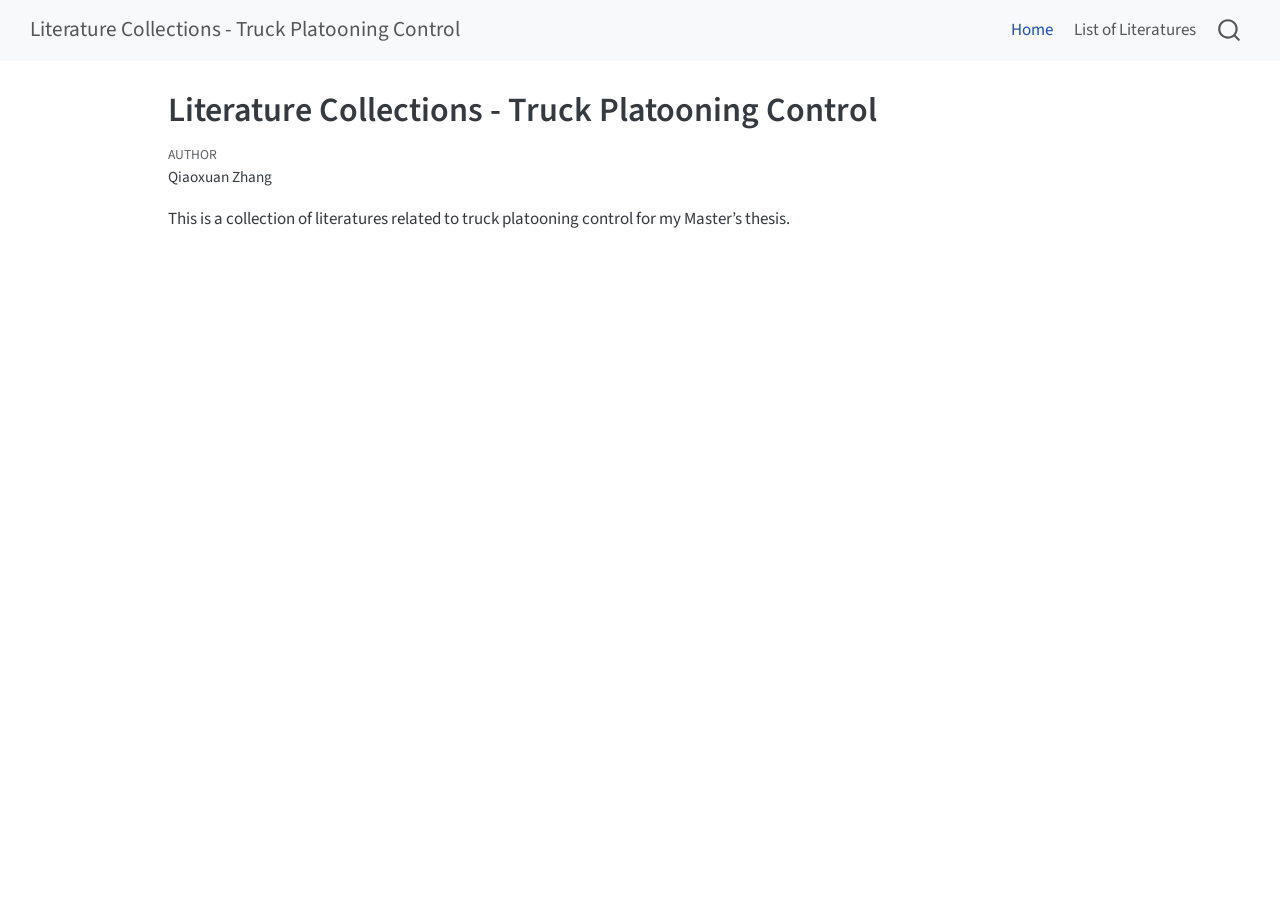
==== docs/index.html @ a7d14508 "created project and updated bib sources" ====
<!DOCTYPE html>
<html xmlns="http://www.w3.org/1999/xhtml" lang="en" xml:lang="en"><head>

<meta charset="utf-8">
<meta name="generator" content="quarto-1.8.27">

<meta name="viewport" content="width=device-width, initial-scale=1.0, user-scalable=yes">

<meta name="author" content="Qiaoxuan Zhang">

<title>Literature Collections - Truck Platooning Control</title>
<style>
code{white-space: pre-wrap;}
span.smallcaps{font-variant: small-caps;}
div.columns{display: flex; gap: min(4vw, 1.5em);}
div.column{flex: auto; overflow-x: auto;}
div.hanging-indent{margin-left: 1.5em; text-indent: -1.5em;}
ul.task-list{list-style: none;}
ul.task-list li input[type="checkbox"] {
  width: 0.8em;
  margin: 0 0.8em 0.2em -1em; /* quarto-specific, see https://github.com/quarto-dev/quarto-cli/issues/4556 */ 
  vertical-align: middle;
}
</style>


<script src="site_libs/quarto-nav/quarto-nav.js"></script>
<script src="site_libs/quarto-nav/headroom.min.js"></script>
<script src="site_libs/clipboard/clipboard.min.js"></script>
<script src="site_libs/quarto-search/autocomplete.umd.js"></script>
<script src="site_libs/quarto-search/fuse.min.js"></script>
<script src="site_libs/quarto-search/quarto-search.js"></script>
<meta name="quarto:offset" content="./">
<script src="site_libs/quarto-html/quarto.js" type="module"></script>
<script src="site_libs/quarto-html/tabsets/tabsets.js" type="module"></script>
<script src="site_libs/quarto-html/axe/axe-check.js" type="module"></script>
<script src="site_libs/quarto-html/popper.min.js"></script>
<script src="site_libs/quarto-html/tippy.umd.min.js"></script>
<script src="site_libs/quarto-html/anchor.min.js"></script>
<link href="site_libs/quarto-html/tippy.css" rel="stylesheet">
<link href="site_libs/quarto-html/quarto-syntax-highlighting-ed96de9b727972fe78a7b5d16c58bf87.css" rel="stylesheet" id="quarto-text-highlighting-styles">
<script src="site_libs/bootstrap/bootstrap.min.js"></script>
<link href="site_libs/bootstrap/bootstrap-icons.css" rel="stylesheet">
<link href="site_libs/bootstrap/bootstrap-5b4ad623e5705c0698d39aec6f10cf02.min.css" rel="stylesheet" append-hash="true" id="quarto-bootstrap" data-mode="light">
<script id="quarto-search-options" type="application/json">{
  "location": "navbar",
  "copy-button": false,
  "collapse-after": 3,
  "panel-placement": "end",
  "type": "overlay",
  "limit": 50,
  "keyboard-shortcut": [
    "f",
    "/",
    "s"
  ],
  "language": {
    "search-no-results-text": "No results",
    "search-matching-documents-text": "matching documents",
    "search-copy-link-title": "Copy link to search",
    "search-hide-matches-text": "Hide additional matches",
    "search-more-match-text": "more match in this document",
    "search-more-matches-text": "more matches in this document",
    "search-clear-button-title": "Clear",
    "search-text-placeholder": "",
    "search-detached-cancel-button-title": "Cancel",
    "search-submit-button-title": "Submit",
    "search-label": "Search"
  }
}</script>


<link rel="stylesheet" href="styles.css">
</head>

<body class="nav-fixed quarto-light">

<div id="quarto-search-results"></div>
  <header id="quarto-header" class="headroom fixed-top">
    <nav class="navbar navbar-expand-lg " data-bs-theme="dark">
      <div class="navbar-container container-fluid">
      <div class="navbar-brand-container mx-auto">
    <a class="navbar-brand" href="./index.html">
    <span class="navbar-title">Literature Collections - Truck Platooning Control</span>
    </a>
  </div>
            <div id="quarto-search" class="" title="Search"></div>
          <button class="navbar-toggler" type="button" data-bs-toggle="collapse" data-bs-target="#navbarCollapse" aria-controls="navbarCollapse" role="menu" aria-expanded="false" aria-label="Toggle navigation" onclick="if (window.quartoToggleHeadroom) { window.quartoToggleHeadroom(); }">
  <span class="navbar-toggler-icon"></span>
</button>
          <div class="collapse navbar-collapse" id="navbarCollapse">
            <ul class="navbar-nav navbar-nav-scroll ms-auto">
  <li class="nav-item">
    <a class="nav-link active" href="./index.html" aria-current="page"> 
<span class="menu-text">Home</span></a>
  </li>  
  <li class="nav-item">
    <a class="nav-link" href="./literatures_list.html"> 
<span class="menu-text">List of Literatures</span></a>
  </li>  
</ul>
          </div> <!-- /navcollapse -->
            <div class="quarto-navbar-tools">
</div>
      </div> <!-- /container-fluid -->
    </nav>
</header>
<!-- content -->
<div id="quarto-content" class="quarto-container page-columns page-rows-contents page-layout-article page-navbar">
<!-- sidebar -->
<!-- margin-sidebar -->
    <div id="quarto-margin-sidebar" class="sidebar margin-sidebar zindex-bottom">
        
    </div>
<!-- main -->
<main class="content" id="quarto-document-content">

<header id="title-block-header" class="quarto-title-block default">
<div class="quarto-title">
<h1 class="title">Literature Collections - Truck Platooning Control</h1>
</div>



<div class="quarto-title-meta">

    <div>
    <div class="quarto-title-meta-heading">Author</div>
    <div class="quarto-title-meta-contents">
             <p>Qiaoxuan Zhang </p>
          </div>
  </div>
    
  
    
  </div>
  


</header>


<p>This is a collection of literatures related to truck platooning control for my Master’s thesis.</p>



</main> <!-- /main -->
<script id="quarto-html-after-body" type="application/javascript">
  window.document.addEventListener("DOMContentLoaded", function (event) {
    const icon = "";
    const anchorJS = new window.AnchorJS();
    anchorJS.options = {
      placement: 'right',
      icon: icon
    };
    anchorJS.add('.anchored');
    const isCodeAnnotation = (el) => {
      for (const clz of el.classList) {
        if (clz.startsWith('code-annotation-')) {                     
          return true;
        }
      }
      return false;
    }
    const onCopySuccess = function(e) {
      // button target
      const button = e.trigger;
      // don't keep focus
      button.blur();
      // flash "checked"
      button.classList.add('code-copy-button-checked');
      var currentTitle = button.getAttribute("title");
      button.setAttribute("title", "Copied!");
      let tooltip;
      if (window.bootstrap) {
        button.setAttribute("data-bs-toggle", "tooltip");
        button.setAttribute("data-bs-placement", "left");
        button.setAttribute("data-bs-title", "Copied!");
        tooltip = new bootstrap.Tooltip(button, 
          { trigger: "manual", 
            customClass: "code-copy-button-tooltip",
            offset: [0, -8]});
        tooltip.show();    
      }
      setTimeout(function() {
        if (tooltip) {
          tooltip.hide();
          button.removeAttribute("data-bs-title");
          button.removeAttribute("data-bs-toggle");
          button.removeAttribute("data-bs-placement");
        }
        button.setAttribute("title", currentTitle);
        button.classList.remove('code-copy-button-checked');
      }, 1000);
      // clear code selection
      e.clearSelection();
    }
    const getTextToCopy = function(trigger) {
      const outerScaffold = trigger.parentElement.cloneNode(true);
      const codeEl = outerScaffold.querySelector('code');
      for (const childEl of codeEl.children) {
        if (isCodeAnnotation(childEl)) {
          childEl.remove();
        }
      }
      return codeEl.innerText;
    }
    const clipboard = new window.ClipboardJS('.code-copy-button:not([data-in-quarto-modal])', {
      text: getTextToCopy
    });
    clipboard.on('success', onCopySuccess);
    if (window.document.getElementById('quarto-embedded-source-code-modal')) {
      const clipboardModal = new window.ClipboardJS('.code-copy-button[data-in-quarto-modal]', {
        text: getTextToCopy,
        container: window.document.getElementById('quarto-embedded-source-code-modal')
      });
      clipboardModal.on('success', onCopySuccess);
    }
      var localhostRegex = new RegExp(/^(?:http|https):\/\/localhost\:?[0-9]*\//);
      var mailtoRegex = new RegExp(/^mailto:/);
        var filterRegex = new RegExp('/' + window.location.host + '/');
      var isInternal = (href) => {
          return filterRegex.test(href) || localhostRegex.test(href) || mailtoRegex.test(href);
      }
      // Inspect non-navigation links and adorn them if external
     var links = window.document.querySelectorAll('a[href]:not(.nav-link):not(.navbar-brand):not(.toc-action):not(.sidebar-link):not(.sidebar-item-toggle):not(.pagination-link):not(.no-external):not([aria-hidden]):not(.dropdown-item):not(.quarto-navigation-tool):not(.about-link)');
      for (var i=0; i<links.length; i++) {
        const link = links[i];
        if (!isInternal(link.href)) {
          // undo the damage that might have been done by quarto-nav.js in the case of
          // links that we want to consider external
          if (link.dataset.originalHref !== undefined) {
            link.href = link.dataset.originalHref;
          }
        }
      }
    function tippyHover(el, contentFn, onTriggerFn, onUntriggerFn) {
      const config = {
        allowHTML: true,
        maxWidth: 500,
        delay: 100,
        arrow: false,
        appendTo: function(el) {
            return el.parentElement;
        },
        interactive: true,
        interactiveBorder: 10,
        theme: 'quarto',
        placement: 'bottom-start',
      };
      if (contentFn) {
        config.content = contentFn;
      }
      if (onTriggerFn) {
        config.onTrigger = onTriggerFn;
      }
      if (onUntriggerFn) {
        config.onUntrigger = onUntriggerFn;
      }
      window.tippy(el, config); 
    }
    const noterefs = window.document.querySelectorAll('a[role="doc-noteref"]');
    for (var i=0; i<noterefs.length; i++) {
      const ref = noterefs[i];
      tippyHover(ref, function() {
        // use id or data attribute instead here
        let href = ref.getAttribute('data-footnote-href') || ref.getAttribute('href');
        try { href = new URL(href).hash; } catch {}
        const id = href.replace(/^#\/?/, "");
        const note = window.document.getElementById(id);
        if (note) {
          return note.innerHTML;
        } else {
          return "";
        }
      });
    }
    const xrefs = window.document.querySelectorAll('a.quarto-xref');
    const processXRef = (id, note) => {
      // Strip column container classes
      const stripColumnClz = (el) => {
        el.classList.remove("page-full", "page-columns");
        if (el.children) {
          for (const child of el.children) {
            stripColumnClz(child);
          }
        }
      }
      stripColumnClz(note)
      if (id === null || id.startsWith('sec-')) {
        // Special case sections, only their first couple elements
        const container = document.createElement("div");
        if (note.children && note.children.length > 2) {
          container.appendChild(note.children[0].cloneNode(true));
          for (let i = 1; i < note.children.length; i++) {
            const child = note.children[i];
            if (child.tagName === "P" && child.innerText === "") {
              continue;
            } else {
              container.appendChild(child.cloneNode(true));
              break;
            }
          }
          if (window.Quarto?.typesetMath) {
            window.Quarto.typesetMath(container);
          }
          return container.innerHTML
        } else {
          if (window.Quarto?.typesetMath) {
            window.Quarto.typesetMath(note);
          }
          return note.innerHTML;
        }
      } else {
        // Remove any anchor links if they are present
        const anchorLink = note.querySelector('a.anchorjs-link');
        if (anchorLink) {
          anchorLink.remove();
        }
        if (window.Quarto?.typesetMath) {
          window.Quarto.typesetMath(note);
        }
        if (note.classList.contains("callout")) {
          return note.outerHTML;
        } else {
          return note.innerHTML;
        }
      }
    }
    for (var i=0; i<xrefs.length; i++) {
      const xref = xrefs[i];
      tippyHover(xref, undefined, function(instance) {
        instance.disable();
        let url = xref.getAttribute('href');
        let hash = undefined; 
        if (url.startsWith('#')) {
          hash = url;
        } else {
          try { hash = new URL(url).hash; } catch {}
        }
        if (hash) {
          const id = hash.replace(/^#\/?/, "");
          const note = window.document.getElementById(id);
          if (note !== null) {
            try {
              const html = processXRef(id, note.cloneNode(true));
              instance.setContent(html);
            } finally {
              instance.enable();
              instance.show();
            }
          } else {
            // See if we can fetch this
            fetch(url.split('#')[0])
            .then(res => res.text())
            .then(html => {
              const parser = new DOMParser();
              const htmlDoc = parser.parseFromString(html, "text/html");
              const note = htmlDoc.getElementById(id);
              if (note !== null) {
                const html = processXRef(id, note);
                instance.setContent(html);
              } 
            }).finally(() => {
              instance.enable();
              instance.show();
            });
          }
        } else {
          // See if we can fetch a full url (with no hash to target)
          // This is a special case and we should probably do some content thinning / targeting
          fetch(url)
          .then(res => res.text())
          .then(html => {
            const parser = new DOMParser();
            const htmlDoc = parser.parseFromString(html, "text/html");
            const note = htmlDoc.querySelector('main.content');
            if (note !== null) {
              // This should only happen for chapter cross references
              // (since there is no id in the URL)
              // remove the first header
              if (note.children.length > 0 && note.children[0].tagName === "HEADER") {
                note.children[0].remove();
              }
              const html = processXRef(null, note);
              instance.setContent(html);
            } 
          }).finally(() => {
            instance.enable();
            instance.show();
          });
        }
      }, function(instance) {
      });
    }
        let selectedAnnoteEl;
        const selectorForAnnotation = ( cell, annotation) => {
          let cellAttr = 'data-code-cell="' + cell + '"';
          let lineAttr = 'data-code-annotation="' +  annotation + '"';
          const selector = 'span[' + cellAttr + '][' + lineAttr + ']';
          return selector;
        }
        const selectCodeLines = (annoteEl) => {
          const doc = window.document;
          const targetCell = annoteEl.getAttribute("data-target-cell");
          const targetAnnotation = annoteEl.getAttribute("data-target-annotation");
          const annoteSpan = window.document.querySelector(selectorForAnnotation(targetCell, targetAnnotation));
          const lines = annoteSpan.getAttribute("data-code-lines").split(",");
          const lineIds = lines.map((line) => {
            return targetCell + "-" + line;
          })
          let top = null;
          let height = null;
          let parent = null;
          if (lineIds.length > 0) {
              //compute the position of the single el (top and bottom and make a div)
              const el = window.document.getElementById(lineIds[0]);
              top = el.offsetTop;
              height = el.offsetHeight;
              parent = el.parentElement.parentElement;
            if (lineIds.length > 1) {
              const lastEl = window.document.getElementById(lineIds[lineIds.length - 1]);
              const bottom = lastEl.offsetTop + lastEl.offsetHeight;
              height = bottom - top;
            }
            if (top !== null && height !== null && parent !== null) {
              // cook up a div (if necessary) and position it 
              let div = window.document.getElementById("code-annotation-line-highlight");
              if (div === null) {
                div = window.document.createElement("div");
                div.setAttribute("id", "code-annotation-line-highlight");
                div.style.position = 'absolute';
                parent.appendChild(div);
              }
              div.style.top = top - 2 + "px";
              div.style.height = height + 4 + "px";
              div.style.left = 0;
              let gutterDiv = window.document.getElementById("code-annotation-line-highlight-gutter");
              if (gutterDiv === null) {
                gutterDiv = window.document.createElement("div");
                gutterDiv.setAttribute("id", "code-annotation-line-highlight-gutter");
                gutterDiv.style.position = 'absolute';
                const codeCell = window.document.getElementById(targetCell);
                const gutter = codeCell.querySelector('.code-annotation-gutter');
                gutter.appendChild(gutterDiv);
              }
              gutterDiv.style.top = top - 2 + "px";
              gutterDiv.style.height = height + 4 + "px";
            }
            selectedAnnoteEl = annoteEl;
          }
        };
        const unselectCodeLines = () => {
          const elementsIds = ["code-annotation-line-highlight", "code-annotation-line-highlight-gutter"];
          elementsIds.forEach((elId) => {
            const div = window.document.getElementById(elId);
            if (div) {
              div.remove();
            }
          });
          selectedAnnoteEl = undefined;
        };
          // Handle positioning of the toggle
      window.addEventListener(
        "resize",
        throttle(() => {
          elRect = undefined;
          if (selectedAnnoteEl) {
            selectCodeLines(selectedAnnoteEl);
          }
        }, 10)
      );
      function throttle(fn, ms) {
      let throttle = false;
      let timer;
        return (...args) => {
          if(!throttle) { // first call gets through
              fn.apply(this, args);
              throttle = true;
          } else { // all the others get throttled
              if(timer) clearTimeout(timer); // cancel #2
              timer = setTimeout(() => {
                fn.apply(this, args);
                timer = throttle = false;
              }, ms);
          }
        };
      }
        // Attach click handler to the DT
        const annoteDls = window.document.querySelectorAll('dt[data-target-cell]');
        for (const annoteDlNode of annoteDls) {
          annoteDlNode.addEventListener('click', (event) => {
            const clickedEl = event.target;
            if (clickedEl !== selectedAnnoteEl) {
              unselectCodeLines();
              const activeEl = window.document.querySelector('dt[data-target-cell].code-annotation-active');
              if (activeEl) {
                activeEl.classList.remove('code-annotation-active');
              }
              selectCodeLines(clickedEl);
              clickedEl.classList.add('code-annotation-active');
            } else {
              // Unselect the line
              unselectCodeLines();
              clickedEl.classList.remove('code-annotation-active');
            }
          });
        }
    const findCites = (el) => {
      const parentEl = el.parentElement;
      if (parentEl) {
        const cites = parentEl.dataset.cites;
        if (cites) {
          return {
            el,
            cites: cites.split(' ')
          };
        } else {
          return findCites(el.parentElement)
        }
      } else {
        return undefined;
      }
    };
    var bibliorefs = window.document.querySelectorAll('a[role="doc-biblioref"]');
    for (var i=0; i<bibliorefs.length; i++) {
      const ref = bibliorefs[i];
      const citeInfo = findCites(ref);
      if (citeInfo) {
        tippyHover(citeInfo.el, function() {
          var popup = window.document.createElement('div');
          citeInfo.cites.forEach(function(cite) {
            var citeDiv = window.document.createElement('div');
            citeDiv.classList.add('hanging-indent');
            citeDiv.classList.add('csl-entry');
            var biblioDiv = window.document.getElementById('ref-' + cite);
            if (biblioDiv) {
              citeDiv.innerHTML = biblioDiv.innerHTML;
            }
            popup.appendChild(citeDiv);
          });
          return popup.innerHTML;
        });
      }
    }
  });
  </script>
</div> <!-- /content -->




</body></html>
---- docs/site_libs/quarto-html/tippy.css ----
.tippy-box[data-animation=fade][data-state=hidden]{opacity:0}[data-tippy-root]{max-width:calc(100vw - 10px)}.tippy-box{position:relative;background-color:#333;color:#fff;border-radius:4px;font-size:14px;line-height:1.4;white-space:normal;outline:0;transition-property:transform,visibility,opacity}.tippy-box[data-placement^=top]>.tippy-arrow{bottom:0}.tippy-box[data-placement^=top]>.tippy-arrow:before{bottom:-7px;left:0;border-width:8px 8px 0;border-top-color:initial;transform-origin:center top}.tippy-box[data-placement^=bottom]>.tippy-arrow{top:0}.tippy-box[data-placement^=bottom]>.tippy-arrow:before{top:-7px;left:0;border-width:0 8px 8px;border-bottom-color:initial;transform-origin:center bottom}.tippy-box[data-placement^=left]>.tippy-arrow{right:0}.tippy-box[data-placement^=left]>.tippy-arrow:before{border-width:8px 0 8px 8px;border-left-color:initial;right:-7px;transform-origin:center left}.tippy-box[data-placement^=right]>.tippy-arrow{left:0}.tippy-box[data-placement^=right]>.tippy-arrow:before{left:-7px;border-width:8px 8px 8px 0;border-right-color:initial;transform-origin:center right}.tippy-box[data-inertia][data-state=visible]{transition-timing-function:cubic-bezier(.54,1.5,.38,1.11)}.tippy-arrow{width:16px;height:16px;color:#333}.tippy-arrow:before{content:"";position:absolute;border-color:transparent;border-style:solid}.tippy-content{position:relative;padding:5px 9px;z-index:1}
---- docs/site_libs/quarto-html/quarto-syntax-highlighting-ed96de9b727972fe78a7b5d16c58bf87.css ----
/* quarto syntax highlight colors */
:root {
  --quarto-hl-ot-color: #003B4F;
  --quarto-hl-at-color: #657422;
  --quarto-hl-ss-color: #20794D;
  --quarto-hl-an-color: #5E5E5E;
  --quarto-hl-fu-color: #4758AB;
  --quarto-hl-st-color: #20794D;
  --quarto-hl-cf-color: #003B4F;
  --quarto-hl-op-color: #5E5E5E;
  --quarto-hl-er-color: #AD0000;
  --quarto-hl-bn-color: #AD0000;
  --quarto-hl-al-color: #AD0000;
  --quarto-hl-va-color: #111111;
  --quarto-hl-bu-color: inherit;
  --quarto-hl-ex-color: inherit;
  --quarto-hl-pp-color: #AD0000;
  --quarto-hl-in-color: #5E5E5E;
  --quarto-hl-vs-color: #20794D;
  --quarto-hl-wa-color: #5E5E5E;
  --quarto-hl-do-color: #5E5E5E;
  --quarto-hl-im-color: #00769E;
  --quarto-hl-ch-color: #20794D;
  --quarto-hl-dt-color: #AD0000;
  --quarto-hl-fl-color: #AD0000;
  --quarto-hl-co-color: #5E5E5E;
  --quarto-hl-cv-color: #5E5E5E;
  --quarto-hl-cn-color: #8f5902;
  --quarto-hl-sc-color: #5E5E5E;
  --quarto-hl-dv-color: #AD0000;
  --quarto-hl-kw-color: #003B4F;
}

/* other quarto variables */
:root {
  --quarto-font-monospace: SFMono-Regular, Menlo, Monaco, Consolas, "Liberation Mono", "Courier New", monospace;
}

/* syntax highlight based on Pandoc's rules */
pre > code.sourceCode > span {
  color: #003B4F;
}

code.sourceCode > span {
  color: #003B4F;
}

div.sourceCode,
div.sourceCode pre.sourceCode {
  color: #003B4F;
}

/* Normal */
code span {
  color: #003B4F;
}

/* Alert */
code span.al {
  color: #AD0000;
  font-style: inherit;
}

/* Annotation */
code span.an {
  color: #5E5E5E;
  font-style: inherit;
}

/* Attribute */
code span.at {
  color: #657422;
  font-style: inherit;
}

/* BaseN */
code span.bn {
  color: #AD0000;
  font-style: inherit;
}

/* BuiltIn */
code span.bu {
  font-style: inherit;
}

/* ControlFlow */
code span.cf {
  color: #003B4F;
  font-weight: bold;
  font-style: inherit;
}

/* Char */
code span.ch {
  color: #20794D;
  font-style: inherit;
}

/* Constant */
code span.cn {
  color: #8f5902;
  font-style: inherit;
}

/* Comment */
code span.co {
  color: #5E5E5E;
  font-style: inherit;
}

/* CommentVar */
code span.cv {
  color: #5E5E5E;
  font-style: italic;
}

/* Documentation */
code span.do {
  color: #5E5E5E;
  font-style: italic;
}

/* DataType */
code span.dt {
  color: #AD0000;
  font-style: inherit;
}

/* DecVal */
code span.dv {
  color: #AD0000;
  font-style: inherit;
}

/* Error */
code span.er {
  color: #AD0000;
  font-style: inherit;
}

/* Extension */
code span.ex {
  font-style: inherit;
}

/* Float */
code span.fl {
  color: #AD0000;
  font-style: inherit;
}

/* Function */
code span.fu {
  color: #4758AB;
  font-style: inherit;
}

/* Import */
code span.im {
  color: #00769E;
  font-style: inherit;
}

/* Information */
code span.in {
  color: #5E5E5E;
  font-style: inherit;
}

/* Keyword */
code span.kw {
  color: #003B4F;
  font-weight: bold;
  font-style: inherit;
}

/* Operator */
code span.op {
  color: #5E5E5E;
  font-style: inherit;
}

/* Other */
code span.ot {
  color: #003B4F;
  font-style: inherit;
}

/* Preprocessor */
code span.pp {
  color: #AD0000;
  font-style: inherit;
}

/* SpecialChar */
code span.sc {
  color: #5E5E5E;
  font-style: inherit;
}

/* SpecialString */
code span.ss {
  color: #20794D;
  font-style: inherit;
}

/* String */
code span.st {
  color: #20794D;
  font-style: inherit;
}

/* Variable */
code span.va {
  color: #111111;
  font-style: inherit;
}

/* VerbatimString */
code span.vs {
  color: #20794D;
  font-style: inherit;
}

/* Warning */
code span.wa {
  color: #5E5E5E;
  font-style: italic;
}

.prevent-inlining {
  content: "</";
}

/*# sourceMappingURL=0920dd6d7437995b8cdf7429764427b1.css.map */
---- docs/styles.css ----
/* css styles */

.literature-browser {
  margin: 1.5rem 0 2.5rem;
}

.lit-browser {
  display: grid;
  gap: 1rem;
}

.lit-browser__heading {
  align-items: end;
  display: flex;
  gap: 1rem;
  justify-content: space-between;
}

.lit-browser__heading h2 {
  margin-bottom: 0.2rem;
}

.lit-browser__count {
  color: #5d6875;
  font-size: 0.95rem;
  margin: 0;
}

.lit-search {
  display: grid;
  gap: 0.35rem;
  min-width: min(100%, 22rem);
}

.lit-search span {
  color: #415164;
  font-size: 0.82rem;
  font-weight: 700;
  text-transform: uppercase;
}

.lit-search input {
  border: 1px solid #b9c2cd;
  border-radius: 6px;
  font: inherit;
  min-height: 2.55rem;
  padding: 0.55rem 0.75rem;
  width: 100%;
}

.lit-search input:focus {
  border-color: #1f6feb;
  box-shadow: 0 0 0 0.2rem rgba(31, 111, 235, 0.14);
  outline: 0;
}

.lit-toolbar {
  align-items: center;
  display: flex;
  flex-wrap: wrap;
  gap: 0.75rem;
  justify-content: space-between;
}

.lit-sort {
  display: inline-flex;
  flex-wrap: wrap;
  gap: 0.35rem;
}

.lit-sort button,
.lit-clear,
.lit-keyword {
  border: 1px solid #b9c2cd;
  border-radius: 999px;
  cursor: pointer;
  font: inherit;
  line-height: 1.2;
  min-height: 2rem;
}

.lit-sort button,
.lit-clear {
  background: #fff;
  color: #263442;
  padding: 0.35rem 0.75rem;
}

.lit-sort button:hover,
.lit-clear:hover,
.lit-keyword:hover {
  border-color: #1f6feb;
}

.lit-sort button.is-active,
.lit-keyword.is-active {
  background: #1f6feb;
  border-color: #1f6feb;
  color: #fff;
}

.lit-results {
  display: grid;
  gap: 1.5rem;
}

.lit-section-nav {
  background: #f7f9fb;
  border: 1px solid #d8e0e8;
  border-radius: 8px;
  display: grid;
  gap: 0.5rem;
  padding: 0.75rem;
}

.lit-section-nav[hidden] {
  display: none;
}

.lit-section-nav > span {
  color: #415164;
  font-size: 1rem;
  font-weight: 700;
  text-transform: uppercase;
}

.lit-section-nav > div {
  display: flex;
  flex-direction: column;
  gap: 0.45rem;
}

.lit-section-nav a {
  background: #fff;
  border: 1px solid #b9c2cd;
  border-radius: 8px;
  color: #263442;
  display: inline-flex;
  flex-wrap: wrap;
  gap: 0.4rem;
  justify-content: space-between;
  line-height: 1.2;
  min-height: 2rem;
  padding: 0.35rem 0.7rem;
  text-decoration: none;
  width: 100%;
}

.lit-section-nav a:hover {
  border-color: #1f6feb;
  color: #1f6feb;
}

.lit-section-nav small {
  color: #687789;
}

.lit-section {
  border-top: 2px solid #b7c5d3;
  display: block;
  padding-top: 0.85rem;
  scroll-margin-top: 5rem;
}

.lit-section + .lit-section {
  margin-top: 0.75rem;
}

.lit-section__heading {
  align-items: baseline;
  border-bottom: 1px solid #d8e0e8;
  cursor: pointer;
  display: flex;
  flex-wrap: wrap;
  gap: 0.5rem 0.75rem;
  justify-content: space-between;
  list-style: none;
  padding: 0 0 0.55rem;
}

.lit-section__heading::-webkit-details-marker {
  display: none;
}

.lit-section__heading::before {
  align-items: center;
  border: 1px solid #b9c2cd;
  border-radius: 999px;
  color: #415164;
  content: "+";
  display: inline-flex;
  flex: 0 0 auto;
  font-weight: 700;
  height: 1.35rem;
  justify-content: center;
  line-height: 1;
  margin-top: 0.1rem;
  width: 1.35rem;
}

.lit-section[open] > .lit-section__heading::before {
  content: "-";
}

.lit-section__heading h2 {
  flex: 1 1 auto;
  font-size: 1.35rem;
  margin: 0;
}

.lit-section__heading span {
  color: #687789;
  font-size: 0.92rem;
}

.lit-section__results {
  display: grid;
  gap: 0.85rem;
  padding-top: 0.85rem;
}

.lit-card {
  background: #fff;
  border: 1px solid #d5dce4;
  border-radius: 8px;
  box-shadow: 0 1px 2px rgba(25, 37, 49, 0.04);
  display: grid;
  gap: 0.65rem;
  padding: 1rem;
}

.lit-card__header {
  align-items: start;
  display: flex;
  gap: 0.75rem;
  justify-content: space-between;
}

.lit-card__topline,
.lit-card__links {
  align-items: center;
  color: #5d6875;
  display: flex;
  flex-wrap: wrap;
  font-size: 0.9rem;
  gap: 0.45rem 0.7rem;
}

.lit-card__topline span:not(:last-child)::after,
.lit-card__links a:not(:last-child)::after {
  color: #a0a9b4;
  content: "/";
  margin-left: 0.7rem;
}

.lit-card__type {
  color: #263442;
  font-weight: 700;
}

.lit-copy {
  background: #fff;
  border: 1px solid #b9c2cd;
  border-radius: 999px;
  color: #263442;
  cursor: pointer;
  flex: 0 0 auto;
  font: inherit;
  font-size: 0.85rem;
  line-height: 1.2;
  min-height: 2rem;
  padding: 0.32rem 0.7rem;
}

.lit-copy:hover,
.lit-copy.is-copied {
  border-color: #1f6feb;
  color: #1f6feb;
}

.lit-card__title {
  color: #17212b;
  font-size: 1.12rem;
  line-height: 1.35;
  margin: 0;
}

.lit-card__title a {
  color: inherit;
  text-decoration: none;
}

.lit-card__title a:hover {
  color: #1f6feb;
  text-decoration: none;
}

.lit-card__authors {
  color: #34495e;
  margin: 0;
}

.lit-card__links {
  gap: 0.35rem 0.65rem;
}

.lit-card__links a {
  font-weight: 700;
  text-decoration: none;
}

.lit-card__links a:hover {
  text-decoration: underline;
}

.lit-card__key {
  color: #687789;
  font-family: var(--bs-font-monospace, SFMono-Regular, Menlo, Consolas, monospace);
  font-size: 0.84rem;
  overflow-wrap: anywhere;
}

.lit-keywords {
  display: flex;
  flex-wrap: wrap;
  gap: 0.35rem;
}

.lit-keyword {
  background: #eef6f4;
  border-color: #b8d8d0;
  color: #244d45;
  padding: 0.28rem 0.65rem;
}

.lit-active-filter {
  align-items: center;
  background: #f7f9fb;
  border: 1px solid #d8e0e8;
  border-radius: 8px;
  color: #415164;
  display: flex;
  flex-wrap: wrap;
  gap: 0.45rem;
  padding: 0.65rem 0.75rem;
}

.lit-active-filter[hidden] {
  display: none;
}

.lit-active-filter button {
  background: #1f6feb;
  border: 1px solid #1f6feb;
  border-radius: 999px;
  color: #fff;
  cursor: pointer;
  font: inherit;
  min-height: 1.9rem;
  padding: 0.25rem 0.65rem;
}

.lit-abstract {
  border-top: 1px solid #e3e8ef;
  padding-top: 0.65rem;
}

.lit-abstract summary {
  color: #263442;
  cursor: pointer;
  font-weight: 700;
}

.lit-abstract p {
  color: #34495e;
  margin: 0.55rem 0 0;
}

.lit-status {
  background: #f7f9fb;
  border: 1px solid #d8e0e8;
  border-radius: 8px;
  color: #415164;
  padding: 1rem;
}

.lit-status--error {
  background: #fff5f5;
  border-color: #f0b6b6;
  color: #8a1f1f;
}

@media (max-width: 720px) {
  .lit-browser__heading {
    align-items: stretch;
    display: grid;
  }

  .lit-card__header {
    display: grid;
  }

  .lit-toolbar {
    align-items: stretch;
    display: grid;
  }

  .lit-sort {
    display: grid;
    grid-template-columns: repeat(3, minmax(0, 1fr));
  }

  .lit-sort button,
  .lit-clear {
    width: 100%;
  }
}

@media (min-width: 992px) {
  .literature-browser {
    margin-left: 50%;
    transform: translateX(-50%);
    width: min(1280px, calc(100vw - 3rem));
  }

  .lit-browser {
    align-items: start;
    column-gap: 1.25rem;
    grid-template-areas:
      "heading nav"
      "toolbar nav"
      "filter nav"
      "results nav";
    grid-template-columns: minmax(0, 1fr) 15rem;
  }

  .lit-browser__heading {
    grid-area: heading;
  }

  .lit-toolbar {
    grid-area: toolbar;
  }

  .lit-active-filter {
    grid-area: filter;
  }

  .lit-results {
    grid-area: results;
  }

  .lit-section-nav {
    grid-area: nav;
    position: sticky;
    top: 5rem;
  }

  .lit-section {
    column-gap: 1rem;
    display: grid;
    grid-template-columns: 13rem minmax(0, 1fr);
    padding-top: 1.15rem;
  }

  .lit-section + .lit-section {
    margin-top: 2rem;
  }

  .lit-section__heading {
    align-items: start;
    align-self: start;
    border-bottom: 0;
    border-right: 1px solid #d8e0e8;
    column-gap: 0.6rem;
    display: grid;
    grid-template-areas:
      "toggle title"
      ". count";
    grid-template-columns: 1.35rem minmax(0, 1fr);
    justify-content: start;
    padding: 0.15rem 0.9rem 0.35rem 0;
    position: sticky;
    row-gap: 0.25rem;
    top: 5rem;
  }

  .lit-section__heading::before {
    grid-area: toggle;
  }

  .lit-section__heading h2 {
    grid-area: title;
    line-height: 1.25;
  }

  .lit-section__heading span {
    grid-area: count;
  }

  .lit-section__results {
    grid-column: 2;
    padding-top: 0;
  }
}

@media (max-width: 991.98px) {
  .lit-section-nav > div {
    flex-direction: row;
    flex-wrap: wrap;
  }

  .lit-section-nav a {
    width: auto;
  }
}
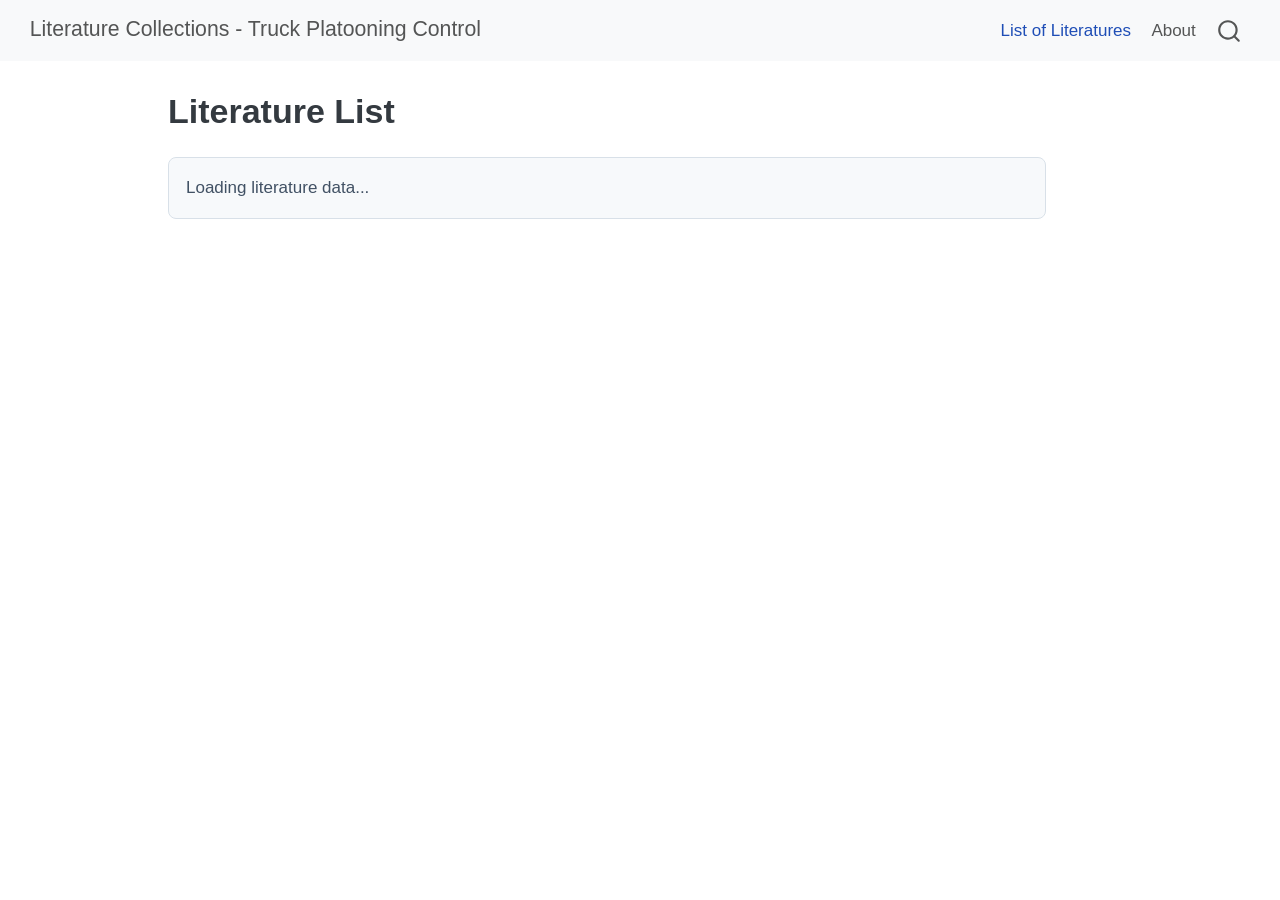
==== commit 7b1b9b09: "changed index page and updated README.md" ====
--- a/docs/index.html
+++ b/docs/index.html
@@ -1,553 +1,8 @@
-<!DOCTYPE html>
-<html xmlns="http://www.w3.org/1999/xhtml" lang="en" xml:lang="en"><head>
-
-<meta charset="utf-8">
-<meta name="generator" content="quarto-1.8.27">
-
-<meta name="viewport" content="width=device-width, initial-scale=1.0, user-scalable=yes">
-
-<meta name="author" content="Qiaoxuan Zhang">
-
-<title>Literature Collections - Truck Platooning Control</title>
-<style>
-code{white-space: pre-wrap;}
-span.smallcaps{font-variant: small-caps;}
-div.columns{display: flex; gap: min(4vw, 1.5em);}
-div.column{flex: auto; overflow-x: auto;}
-div.hanging-indent{margin-left: 1.5em; text-indent: -1.5em;}
-ul.task-list{list-style: none;}
-ul.task-list li input[type="checkbox"] {
-  width: 0.8em;
-  margin: 0 0.8em 0.2em -1em; /* quarto-specific, see https://github.com/quarto-dev/quarto-cli/issues/4556 */ 
-  vertical-align: middle;
-}
-</style>
-
-
-<script src="site_libs/quarto-nav/quarto-nav.js"></script>
-<script src="site_libs/quarto-nav/headroom.min.js"></script>
-<script src="site_libs/clipboard/clipboard.min.js"></script>
-<script src="site_libs/quarto-search/autocomplete.umd.js"></script>
-<script src="site_libs/quarto-search/fuse.min.js"></script>
-<script src="site_libs/quarto-search/quarto-search.js"></script>
-<meta name="quarto:offset" content="./">
-<script src="site_libs/quarto-html/quarto.js" type="module"></script>
-<script src="site_libs/quarto-html/tabsets/tabsets.js" type="module"></script>
-<script src="site_libs/quarto-html/axe/axe-check.js" type="module"></script>
-<script src="site_libs/quarto-html/popper.min.js"></script>
-<script src="site_libs/quarto-html/tippy.umd.min.js"></script>
-<script src="site_libs/quarto-html/anchor.min.js"></script>
-<link href="site_libs/quarto-html/tippy.css" rel="stylesheet">
-<link href="site_libs/quarto-html/quarto-syntax-highlighting-ed96de9b727972fe78a7b5d16c58bf87.css" rel="stylesheet" id="quarto-text-highlighting-styles">
-<script src="site_libs/bootstrap/bootstrap.min.js"></script>
-<link href="site_libs/bootstrap/bootstrap-icons.css" rel="stylesheet">
-<link href="site_libs/bootstrap/bootstrap-5b4ad623e5705c0698d39aec6f10cf02.min.css" rel="stylesheet" append-hash="true" id="quarto-bootstrap" data-mode="light">
-<script id="quarto-search-options" type="application/json">{
-  "location": "navbar",
-  "copy-button": false,
-  "collapse-after": 3,
-  "panel-placement": "end",
-  "type": "overlay",
-  "limit": 50,
-  "keyboard-shortcut": [
-    "f",
-    "/",
-    "s"
-  ],
-  "language": {
-    "search-no-results-text": "No results",
-    "search-matching-documents-text": "matching documents",
-    "search-copy-link-title": "Copy link to search",
-    "search-hide-matches-text": "Hide additional matches",
-    "search-more-match-text": "more match in this document",
-    "search-more-matches-text": "more matches in this document",
-    "search-clear-button-title": "Clear",
-    "search-text-placeholder": "",
-    "search-detached-cancel-button-title": "Cancel",
-    "search-submit-button-title": "Submit",
-    "search-label": "Search"
-  }
-}</script>
-
-
-<link rel="stylesheet" href="styles.css">
-</head>
-
-<body class="nav-fixed quarto-light">
-
-<div id="quarto-search-results"></div>
-  <header id="quarto-header" class="headroom fixed-top">
-    <nav class="navbar navbar-expand-lg " data-bs-theme="dark">
-      <div class="navbar-container container-fluid">
-      <div class="navbar-brand-container mx-auto">
-    <a class="navbar-brand" href="./index.html">
-    <span class="navbar-title">Literature Collections - Truck Platooning Control</span>
-    </a>
-  </div>
-            <div id="quarto-search" class="" title="Search"></div>
-          <button class="navbar-toggler" type="button" data-bs-toggle="collapse" data-bs-target="#navbarCollapse" aria-controls="navbarCollapse" role="menu" aria-expanded="false" aria-label="Toggle navigation" onclick="if (window.quartoToggleHeadroom) { window.quartoToggleHeadroom(); }">
-  <span class="navbar-toggler-icon"></span>
-</button>
-          <div class="collapse navbar-collapse" id="navbarCollapse">
-            <ul class="navbar-nav navbar-nav-scroll ms-auto">
-  <li class="nav-item">
-    <a class="nav-link active" href="./index.html" aria-current="page"> 
-<span class="menu-text">Home</span></a>
-  </li>  
-  <li class="nav-item">
-    <a class="nav-link" href="./literatures_list.html"> 
-<span class="menu-text">List of Literatures</span></a>
-  </li>  
-</ul>
-          </div> <!-- /navcollapse -->
-            <div class="quarto-navbar-tools">
-</div>
-      </div> <!-- /container-fluid -->
-    </nav>
-</header>
-<!-- content -->
-<div id="quarto-content" class="quarto-container page-columns page-rows-contents page-layout-article page-navbar">
-<!-- sidebar -->
-<!-- margin-sidebar -->
-    <div id="quarto-margin-sidebar" class="sidebar margin-sidebar zindex-bottom">
-        
-    </div>
-<!-- main -->
-<main class="content" id="quarto-document-content">
-
-<header id="title-block-header" class="quarto-title-block default">
-<div class="quarto-title">
-<h1 class="title">Literature Collections - Truck Platooning Control</h1>
-</div>
-
-
-
-<div class="quarto-title-meta">
-
-    <div>
-    <div class="quarto-title-meta-heading">Author</div>
-    <div class="quarto-title-meta-contents">
-             <p>Qiaoxuan Zhang </p>
-          </div>
-  </div>
-    
-  
-    
-  </div>
-  
-
-
-</header>
-
-
-<p>This is a collection of literatures related to truck platooning control for my Master’s thesis.</p>
-
-
-
-</main> <!-- /main -->
-<script id="quarto-html-after-body" type="application/javascript">
-  window.document.addEventListener("DOMContentLoaded", function (event) {
-    const icon = "";
-    const anchorJS = new window.AnchorJS();
-    anchorJS.options = {
-      placement: 'right',
-      icon: icon
-    };
-    anchorJS.add('.anchored');
-    const isCodeAnnotation = (el) => {
-      for (const clz of el.classList) {
-        if (clz.startsWith('code-annotation-')) {                     
-          return true;
-        }
-      }
-      return false;
-    }
-    const onCopySuccess = function(e) {
-      // button target
-      const button = e.trigger;
-      // don't keep focus
-      button.blur();
-      // flash "checked"
-      button.classList.add('code-copy-button-checked');
-      var currentTitle = button.getAttribute("title");
-      button.setAttribute("title", "Copied!");
-      let tooltip;
-      if (window.bootstrap) {
-        button.setAttribute("data-bs-toggle", "tooltip");
-        button.setAttribute("data-bs-placement", "left");
-        button.setAttribute("data-bs-title", "Copied!");
-        tooltip = new bootstrap.Tooltip(button, 
-          { trigger: "manual", 
-            customClass: "code-copy-button-tooltip",
-            offset: [0, -8]});
-        tooltip.show();    
-      }
-      setTimeout(function() {
-        if (tooltip) {
-          tooltip.hide();
-          button.removeAttribute("data-bs-title");
-          button.removeAttribute("data-bs-toggle");
-          button.removeAttribute("data-bs-placement");
-        }
-        button.setAttribute("title", currentTitle);
-        button.classList.remove('code-copy-button-checked');
-      }, 1000);
-      // clear code selection
-      e.clearSelection();
-    }
-    const getTextToCopy = function(trigger) {
-      const outerScaffold = trigger.parentElement.cloneNode(true);
-      const codeEl = outerScaffold.querySelector('code');
-      for (const childEl of codeEl.children) {
-        if (isCodeAnnotation(childEl)) {
-          childEl.remove();
-        }
-      }
-      return codeEl.innerText;
-    }
-    const clipboard = new window.ClipboardJS('.code-copy-button:not([data-in-quarto-modal])', {
-      text: getTextToCopy
-    });
-    clipboard.on('success', onCopySuccess);
-    if (window.document.getElementById('quarto-embedded-source-code-modal')) {
-      const clipboardModal = new window.ClipboardJS('.code-copy-button[data-in-quarto-modal]', {
-        text: getTextToCopy,
-        container: window.document.getElementById('quarto-embedded-source-code-modal')
-      });
-      clipboardModal.on('success', onCopySuccess);
-    }
-      var localhostRegex = new RegExp(/^(?:http|https):\/\/localhost\:?[0-9]*\//);
-      var mailtoRegex = new RegExp(/^mailto:/);
-        var filterRegex = new RegExp('/' + window.location.host + '/');
-      var isInternal = (href) => {
-          return filterRegex.test(href) || localhostRegex.test(href) || mailtoRegex.test(href);
-      }
-      // Inspect non-navigation links and adorn them if external
-     var links = window.document.querySelectorAll('a[href]:not(.nav-link):not(.navbar-brand):not(.toc-action):not(.sidebar-link):not(.sidebar-item-toggle):not(.pagination-link):not(.no-external):not([aria-hidden]):not(.dropdown-item):not(.quarto-navigation-tool):not(.about-link)');
-      for (var i=0; i<links.length; i++) {
-        const link = links[i];
-        if (!isInternal(link.href)) {
-          // undo the damage that might have been done by quarto-nav.js in the case of
-          // links that we want to consider external
-          if (link.dataset.originalHref !== undefined) {
-            link.href = link.dataset.originalHref;
-          }
-        }
-      }
-    function tippyHover(el, contentFn, onTriggerFn, onUntriggerFn) {
-      const config = {
-        allowHTML: true,
-        maxWidth: 500,
-        delay: 100,
-        arrow: false,
-        appendTo: function(el) {
-            return el.parentElement;
-        },
-        interactive: true,
-        interactiveBorder: 10,
-        theme: 'quarto',
-        placement: 'bottom-start',
-      };
-      if (contentFn) {
-        config.content = contentFn;
-      }
-      if (onTriggerFn) {
-        config.onTrigger = onTriggerFn;
-      }
-      if (onUntriggerFn) {
-        config.onUntrigger = onUntriggerFn;
-      }
-      window.tippy(el, config); 
-    }
-    const noterefs = window.document.querySelectorAll('a[role="doc-noteref"]');
-    for (var i=0; i<noterefs.length; i++) {
-      const ref = noterefs[i];
-      tippyHover(ref, function() {
-        // use id or data attribute instead here
-        let href = ref.getAttribute('data-footnote-href') || ref.getAttribute('href');
-        try { href = new URL(href).hash; } catch {}
-        const id = href.replace(/^#\/?/, "");
-        const note = window.document.getElementById(id);
-        if (note) {
-          return note.innerHTML;
-        } else {
-          return "";
-        }
-      });
-    }
-    const xrefs = window.document.querySelectorAll('a.quarto-xref');
-    const processXRef = (id, note) => {
-      // Strip column container classes
-      const stripColumnClz = (el) => {
-        el.classList.remove("page-full", "page-columns");
-        if (el.children) {
-          for (const child of el.children) {
-            stripColumnClz(child);
-          }
-        }
-      }
-      stripColumnClz(note)
-      if (id === null || id.startsWith('sec-')) {
-        // Special case sections, only their first couple elements
-        const container = document.createElement("div");
-        if (note.children && note.children.length > 2) {
-          container.appendChild(note.children[0].cloneNode(true));
-          for (let i = 1; i < note.children.length; i++) {
-            const child = note.children[i];
-            if (child.tagName === "P" && child.innerText === "") {
-              continue;
-            } else {
-              container.appendChild(child.cloneNode(true));
-              break;
-            }
-          }
-          if (window.Quarto?.typesetMath) {
-            window.Quarto.typesetMath(container);
-          }
-          return container.innerHTML
-        } else {
-          if (window.Quarto?.typesetMath) {
-            window.Quarto.typesetMath(note);
-          }
-          return note.innerHTML;
-        }
-      } else {
-        // Remove any anchor links if they are present
-        const anchorLink = note.querySelector('a.anchorjs-link');
-        if (anchorLink) {
-          anchorLink.remove();
-        }
-        if (window.Quarto?.typesetMath) {
-          window.Quarto.typesetMath(note);
-        }
-        if (note.classList.contains("callout")) {
-          return note.outerHTML;
-        } else {
-          return note.innerHTML;
-        }
-      }
-    }
-    for (var i=0; i<xrefs.length; i++) {
-      const xref = xrefs[i];
-      tippyHover(xref, undefined, function(instance) {
-        instance.disable();
-        let url = xref.getAttribute('href');
-        let hash = undefined; 
-        if (url.startsWith('#')) {
-          hash = url;
-        } else {
-          try { hash = new URL(url).hash; } catch {}
-        }
-        if (hash) {
-          const id = hash.replace(/^#\/?/, "");
-          const note = window.document.getElementById(id);
-          if (note !== null) {
-            try {
-              const html = processXRef(id, note.cloneNode(true));
-              instance.setContent(html);
-            } finally {
-              instance.enable();
-              instance.show();
-            }
-          } else {
-            // See if we can fetch this
-            fetch(url.split('#')[0])
-            .then(res => res.text())
-            .then(html => {
-              const parser = new DOMParser();
-              const htmlDoc = parser.parseFromString(html, "text/html");
-              const note = htmlDoc.getElementById(id);
-              if (note !== null) {
-                const html = processXRef(id, note);
-                instance.setContent(html);
-              } 
-            }).finally(() => {
-              instance.enable();
-              instance.show();
-            });
-          }
-        } else {
-          // See if we can fetch a full url (with no hash to target)
-          // This is a special case and we should probably do some content thinning / targeting
-          fetch(url)
-          .then(res => res.text())
-          .then(html => {
-            const parser = new DOMParser();
-            const htmlDoc = parser.parseFromString(html, "text/html");
-            const note = htmlDoc.querySelector('main.content');
-            if (note !== null) {
-              // This should only happen for chapter cross references
-              // (since there is no id in the URL)
-              // remove the first header
-              if (note.children.length > 0 && note.children[0].tagName === "HEADER") {
-                note.children[0].remove();
-              }
-              const html = processXRef(null, note);
-              instance.setContent(html);
-            } 
-          }).finally(() => {
-            instance.enable();
-            instance.show();
-          });
-        }
-      }, function(instance) {
-      });
-    }
-        let selectedAnnoteEl;
-        const selectorForAnnotation = ( cell, annotation) => {
-          let cellAttr = 'data-code-cell="' + cell + '"';
-          let lineAttr = 'data-code-annotation="' +  annotation + '"';
-          const selector = 'span[' + cellAttr + '][' + lineAttr + ']';
-          return selector;
-        }
-        const selectCodeLines = (annoteEl) => {
-          const doc = window.document;
-          const targetCell = annoteEl.getAttribute("data-target-cell");
-          const targetAnnotation = annoteEl.getAttribute("data-target-annotation");
-          const annoteSpan = window.document.querySelector(selectorForAnnotation(targetCell, targetAnnotation));
-          const lines = annoteSpan.getAttribute("data-code-lines").split(",");
-          const lineIds = lines.map((line) => {
-            return targetCell + "-" + line;
-          })
-          let top = null;
-          let height = null;
-          let parent = null;
-          if (lineIds.length > 0) {
-              //compute the position of the single el (top and bottom and make a div)
-              const el = window.document.getElementById(lineIds[0]);
-              top = el.offsetTop;
-              height = el.offsetHeight;
-              parent = el.parentElement.parentElement;
-            if (lineIds.length > 1) {
-              const lastEl = window.document.getElementById(lineIds[lineIds.length - 1]);
-              const bottom = lastEl.offsetTop + lastEl.offsetHeight;
-              height = bottom - top;
-            }
-            if (top !== null && height !== null && parent !== null) {
-              // cook up a div (if necessary) and position it 
-              let div = window.document.getElementById("code-annotation-line-highlight");
-              if (div === null) {
-                div = window.document.createElement("div");
-                div.setAttribute("id", "code-annotation-line-highlight");
-                div.style.position = 'absolute';
-                parent.appendChild(div);
-              }
-              div.style.top = top - 2 + "px";
-              div.style.height = height + 4 + "px";
-              div.style.left = 0;
-              let gutterDiv = window.document.getElementById("code-annotation-line-highlight-gutter");
-              if (gutterDiv === null) {
-                gutterDiv = window.document.createElement("div");
-                gutterDiv.setAttribute("id", "code-annotation-line-highlight-gutter");
-                gutterDiv.style.position = 'absolute';
-                const codeCell = window.document.getElementById(targetCell);
-                const gutter = codeCell.querySelector('.code-annotation-gutter');
-                gutter.appendChild(gutterDiv);
-              }
-              gutterDiv.style.top = top - 2 + "px";
-              gutterDiv.style.height = height + 4 + "px";
-            }
-            selectedAnnoteEl = annoteEl;
-          }
-        };
-        const unselectCodeLines = () => {
-          const elementsIds = ["code-annotation-line-highlight", "code-annotation-line-highlight-gutter"];
-          elementsIds.forEach((elId) => {
-            const div = window.document.getElementById(elId);
-            if (div) {
-              div.remove();
-            }
-          });
-          selectedAnnoteEl = undefined;
-        };
-          // Handle positioning of the toggle
-      window.addEventListener(
-        "resize",
-        throttle(() => {
-          elRect = undefined;
-          if (selectedAnnoteEl) {
-            selectCodeLines(selectedAnnoteEl);
-          }
-        }, 10)
-      );
-      function throttle(fn, ms) {
-      let throttle = false;
-      let timer;
-        return (...args) => {
-          if(!throttle) { // first call gets through
-              fn.apply(this, args);
-              throttle = true;
-          } else { // all the others get throttled
-              if(timer) clearTimeout(timer); // cancel #2
-              timer = setTimeout(() => {
-                fn.apply(this, args);
-                timer = throttle = false;
-              }, ms);
-          }
-        };
-      }
-        // Attach click handler to the DT
-        const annoteDls = window.document.querySelectorAll('dt[data-target-cell]');
-        for (const annoteDlNode of annoteDls) {
-          annoteDlNode.addEventListener('click', (event) => {
-            const clickedEl = event.target;
-            if (clickedEl !== selectedAnnoteEl) {
-              unselectCodeLines();
-              const activeEl = window.document.querySelector('dt[data-target-cell].code-annotation-active');
-              if (activeEl) {
-                activeEl.classList.remove('code-annotation-active');
-              }
-              selectCodeLines(clickedEl);
-              clickedEl.classList.add('code-annotation-active');
-            } else {
-              // Unselect the line
-              unselectCodeLines();
-              clickedEl.classList.remove('code-annotation-active');
-            }
-          });
-        }
-    const findCites = (el) => {
-      const parentEl = el.parentElement;
-      if (parentEl) {
-        const cites = parentEl.dataset.cites;
-        if (cites) {
-          return {
-            el,
-            cites: cites.split(' ')
-          };
-        } else {
-          return findCites(el.parentElement)
-        }
-      } else {
-        return undefined;
-      }
-    };
-    var bibliorefs = window.document.querySelectorAll('a[role="doc-biblioref"]');
-    for (var i=0; i<bibliorefs.length; i++) {
-      const ref = bibliorefs[i];
-      const citeInfo = findCites(ref);
-      if (citeInfo) {
-        tippyHover(citeInfo.el, function() {
-          var popup = window.document.createElement('div');
-          citeInfo.cites.forEach(function(cite) {
-            var citeDiv = window.document.createElement('div');
-            citeDiv.classList.add('hanging-indent');
-            citeDiv.classList.add('csl-entry');
-            var biblioDiv = window.document.getElementById('ref-' + cite);
-            if (biblioDiv) {
-              citeDiv.innerHTML = biblioDiv.innerHTML;
-            }
-            popup.appendChild(citeDiv);
-          });
-          return popup.innerHTML;
-        });
-      }
-    }
-  });
-  </script>
-</div> <!-- /content -->
-
-
-
-
-</body></html>+<html xmlns="http://www.w3.org/1999/xhtml">    
+  <head>      
+    <title>Redirect to literatures_list.html</title>      
+    <meta http-equiv="refresh" content="0;URL='literatures_list.html'" />    
+  </head>    
+  <body> 
+  </body>  
+</html>     
